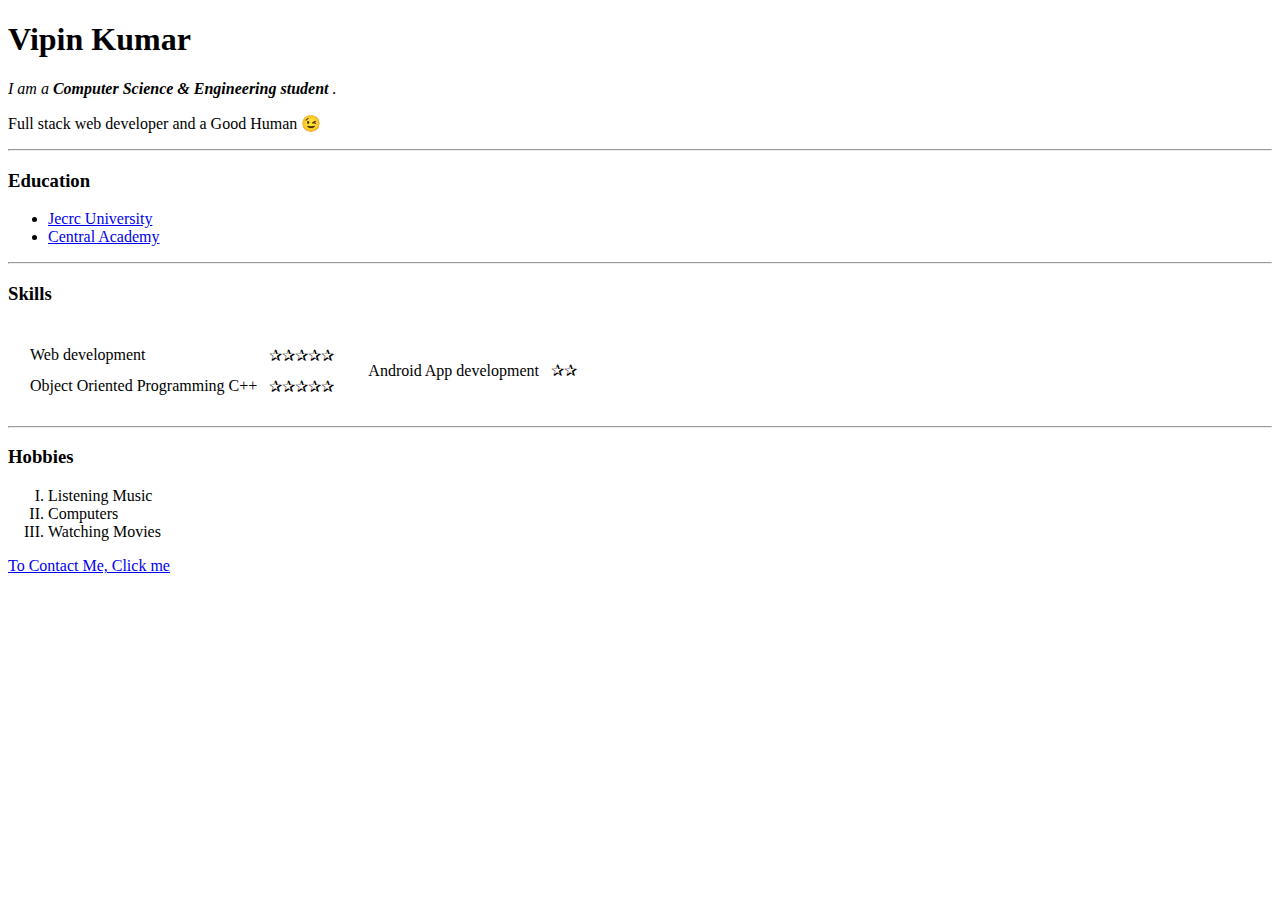
==== index.html @ facd243f "CV basic HTML" ====
<!DOCTYPE html>
<html lang="en" dir="ltr">

<head>
  <meta charset="utf-8">
  <title>💙 Vipin Kumar's Website</title>
</head>

<body>
  <h1>Vipin Kumar</h1>
  <p><em>I am a <strong>Computer Science & Engineering student </strong>.</em></p>
  <p>Full stack web developer and a Good Human 😉</p>
  <hr>
  <h3>Education</h3>
  <ul>
    <li><a href="https://jecrcuniversity.edu.in/">Jecrc University</a></li>
    <li><a href="http://cabhilwara.org/" target="_blank">Central Academy</a></li>
  </ul>


  </table>
  <hr>
  <h3>Skills</h3>

  <table cellspacing="10">
    <tr>
      <td>
        <table cellspacing="10">

          <tr>
            <td>Web development</td>
            <td>✰✰✰✰✰</td>

          </tr>
          <tr>
            <td>
              Object Oriented Programming C++
            </td>
            <td>✰✰✰✰✰</td>
          </tr>

        </table>
      </td>
      <td>
        <table cellspacing="10">

          <tr>
            <td>Android App development</td>
            <td>✰✰</td>
          </tr>
        </table>
      </td>
    </tr>

  </table>
  <hr>

  <h3>Hobbies</h3>
  <ol type="I" >
    <li>Listening Music</li>
    <li>Computers</li>
    <li>Watching Movies</li>
  </ol>
  <a href="Contacts.html">To Contact Me, Click me </a>



</body>

</html>
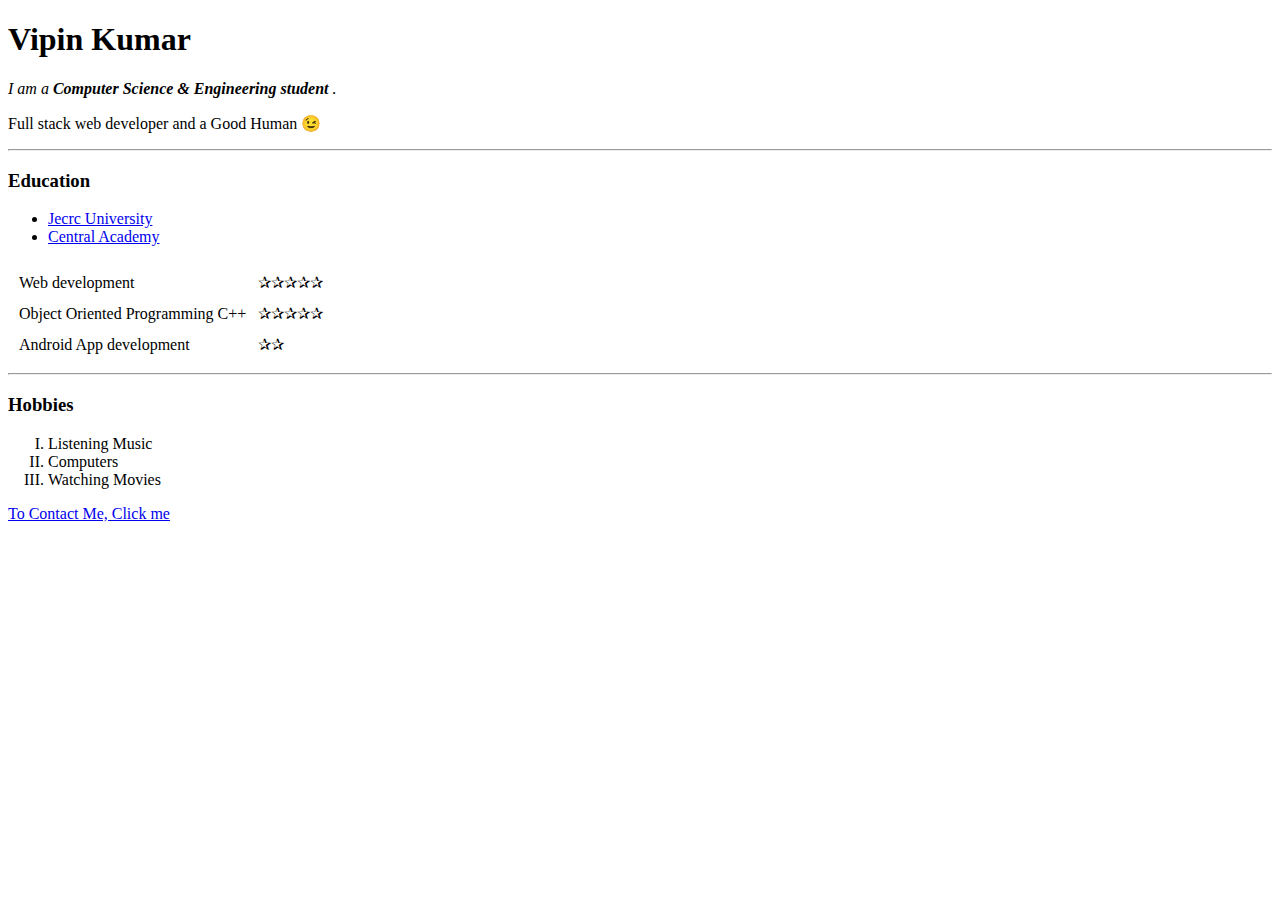
==== commit a26e28a4: "Updated index.html" ====
--- a/index.html
+++ b/index.html
@@ -17,14 +17,6 @@
     <li><a href="http://cabhilwara.org/" target="_blank">Central Academy</a></li>
   </ul>
 
-
-  </table>
-  <hr>
-  <h3>Skills</h3>
-
-  <table cellspacing="10">
-    <tr>
-      <td>
         <table cellspacing="10">
 
           <tr>
@@ -39,20 +31,11 @@
             <td>✰✰✰✰✰</td>
           </tr>
 
-        </table>
-      </td>
-      <td>
-        <table cellspacing="10">
-
           <tr>
             <td>Android App development</td>
             <td>✰✰</td>
           </tr>
         </table>
-      </td>
-    </tr>
-
-  </table>
   <hr>
 
   <h3>Hobbies</h3>
@@ -61,7 +44,7 @@
     <li>Computers</li>
     <li>Watching Movies</li>
   </ol>
-  <a href="Contacts.html">To Contact Me, Click me </a>
+  <a href="contacts.html">To Contact Me, Click me </a>
 
 
 
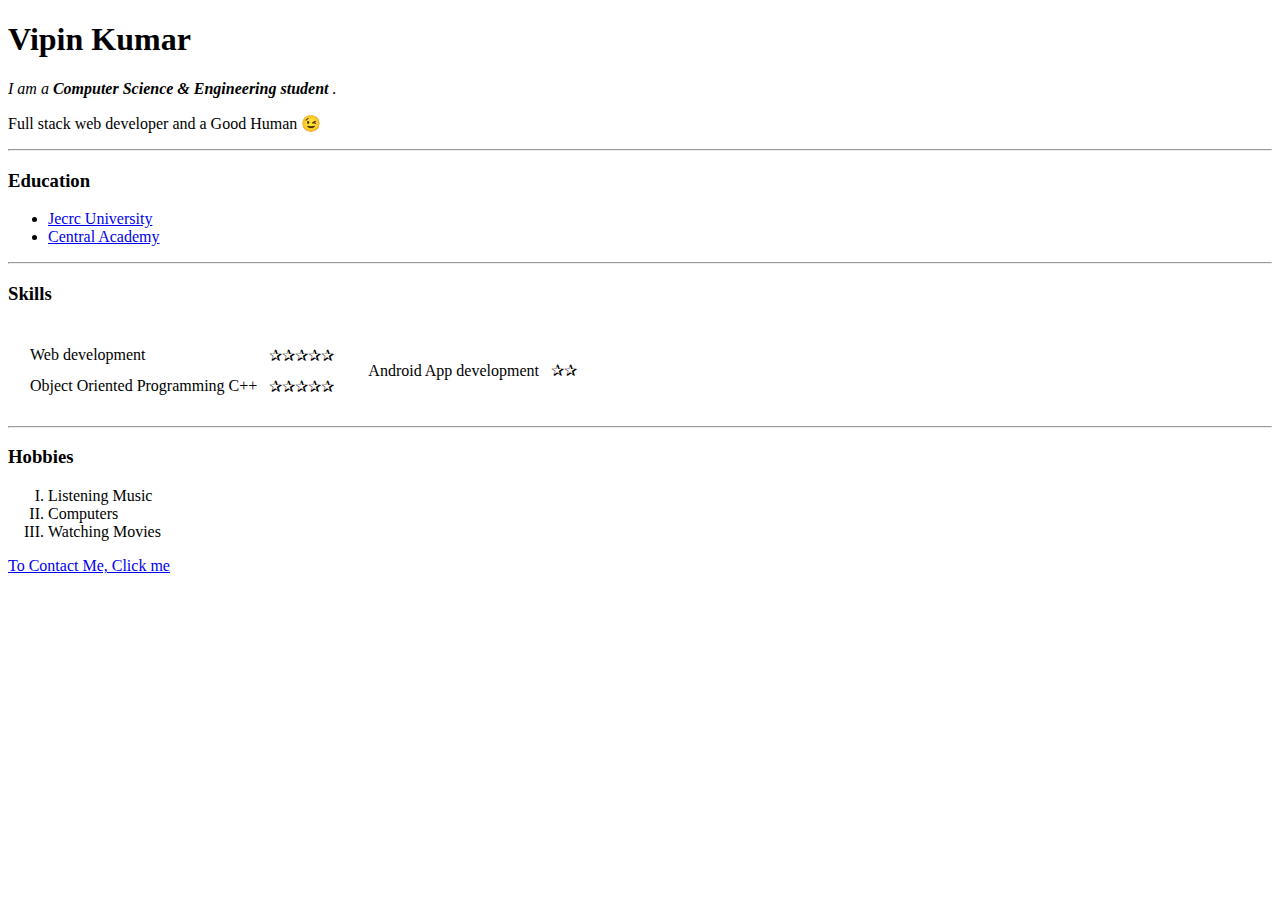
==== commit bf709cb4: "added M" ====
--- a/index.html
+++ b/index.html
@@ -3,7 +3,7 @@
 
 <head>
   <meta charset="utf-8">
-  <title>💙 Vipin Kumar's Website</title>
+  <title>M💙 Vipin Kumar's Website</title>
 </head>
 
 <body>
@@ -17,6 +17,14 @@
     <li><a href="http://cabhilwara.org/" target="_blank">Central Academy</a></li>
   </ul>
 
+
+  </table>
+  <hr>
+  <h3>Skills</h3>
+
+  <table cellspacing="10">
+    <tr>
+      <td>
         <table cellspacing="10">
 
           <tr>
@@ -31,11 +39,20 @@
             <td>✰✰✰✰✰</td>
           </tr>
 
+        </table>
+      </td>
+      <td>
+        <table cellspacing="10">
+
           <tr>
             <td>Android App development</td>
             <td>✰✰</td>
           </tr>
         </table>
+      </td>
+    </tr>
+
+  </table>
   <hr>
 
   <h3>Hobbies</h3>
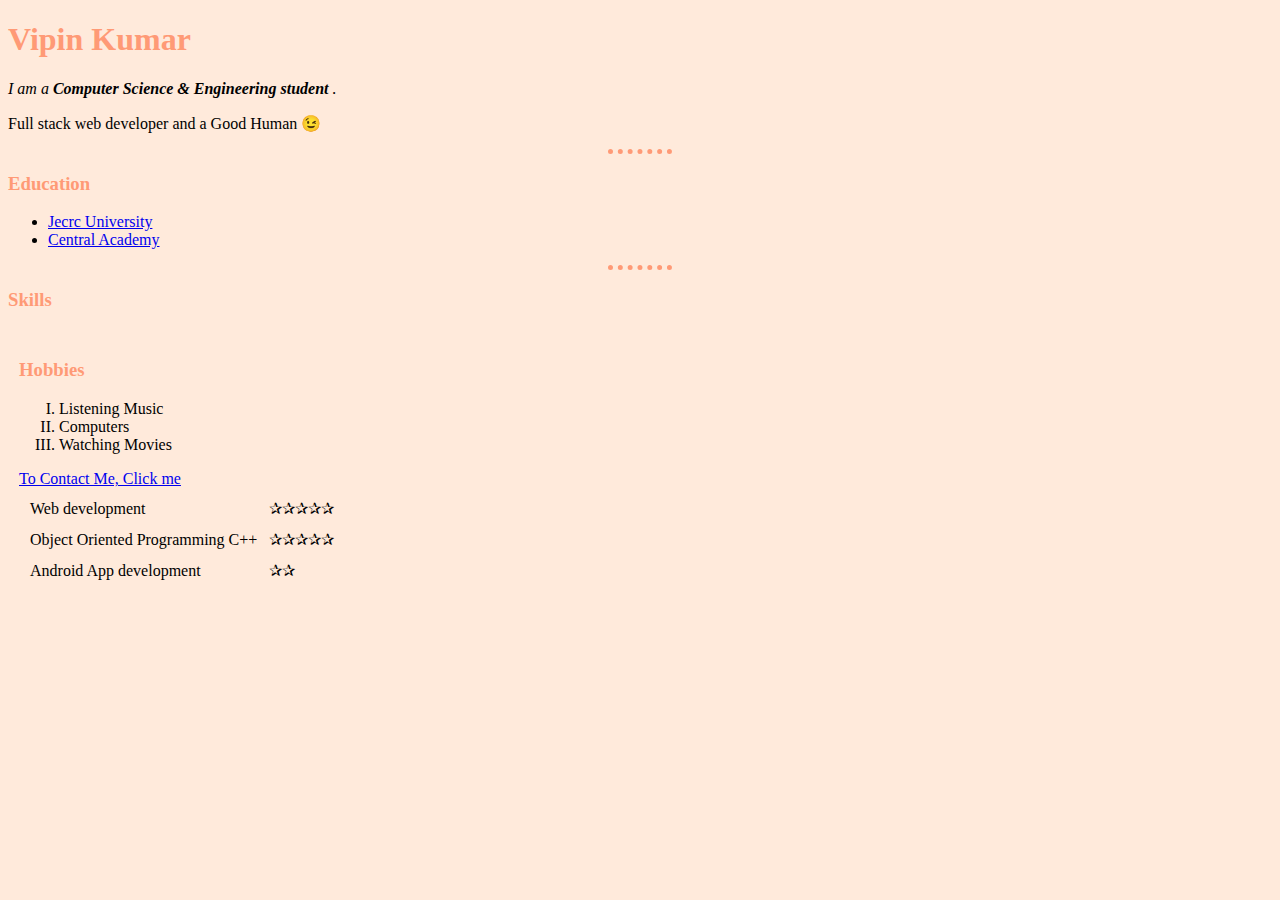
==== commit ff07c731: "removed nested table" ====
--- a/index.html
+++ b/index.html
@@ -4,6 +4,7 @@
 <head>
   <meta charset="utf-8">
   <title>M💙 Vipin Kumar's Website</title>
+  <link rel="stylesheet" href="css/styles.css">
 </head>
 
 <body>
@@ -38,23 +39,12 @@
             </td>
             <td>✰✰✰✰✰</td>
           </tr>
-
-        </table>
-      </td>
-      <td>
-        <table cellspacing="10">
-
           <tr>
             <td>Android App development</td>
             <td>✰✰</td>
           </tr>
-        </table>
-      </td>
-    </tr>
 
-  </table>
-  <hr>
-
+      
   <h3>Hobbies</h3>
   <ol type="I" >
     <li>Listening Music</li>
--- a/css/styles.css
+++ b/css/styles.css
@@ -0,0 +1,21 @@
+body{
+  background-color: #ffeadb;
+
+
+}
+h3{
+
+  color: #ff9a76;
+}
+h1{
+
+  color: #ff9a76;
+}
+hr {
+  border-style: none;
+  border-color: #ff9a76;
+  border-spacing: 10px;
+  border-top-style: dotted;
+  border-width: 5px;
+  width: 5%;
+}
